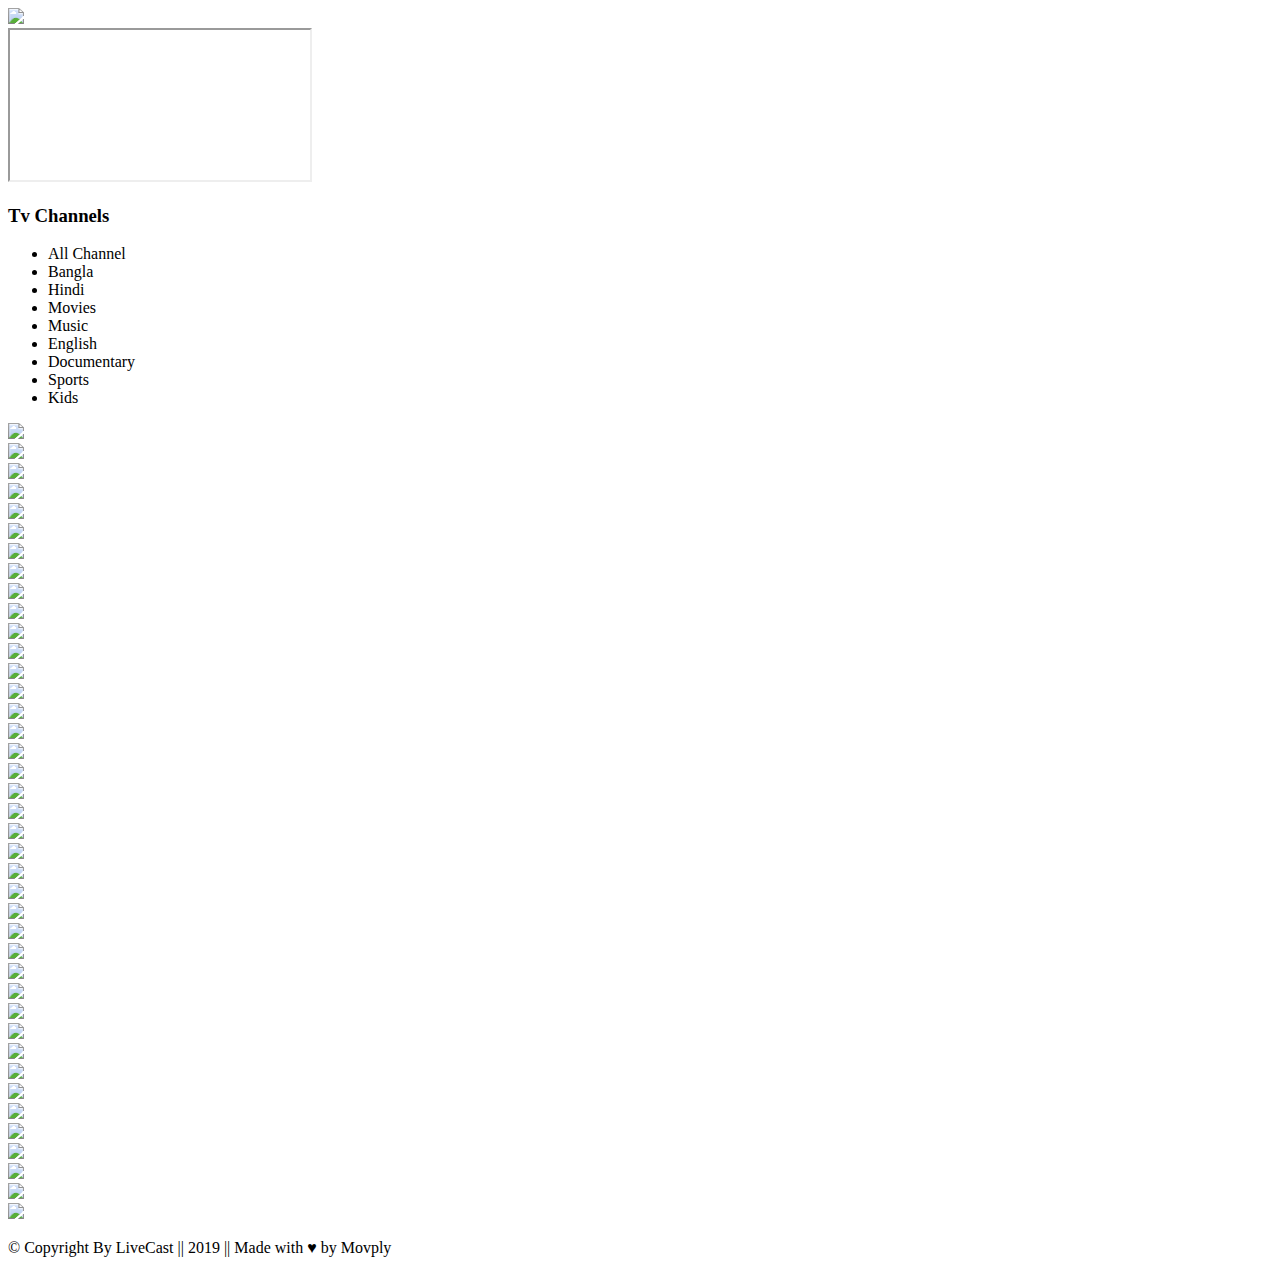
==== index.html @ 9a06727b "Add files via upload" ====
<!DOCTYPE html>
<html lang="en">


<!-- Mirrored from plygig.com/tv/ by HTTrack Website Copier/3.x [XR&CO'2014], Sun, 13 Jan 2019 14:24:55 GMT -->
<head>
  <meta charset="utf-8">
  <meta http-equiv="X-UA-Compatible" content="IE=edge">
  <meta name="viewport" content="width=device-width, initial-scale=1">

  <title>LiveCast Demo 2</title>

  <link href="https://fonts.googleapis.com/css?family=Lato:100,300,400,700,900&amp;subset=latin-ext" rel="stylesheet">

  <link rel="stylesheet" href="http://plygig.com/tv/assets/css/bootstrap.min.css">
  <!--FontAwesome nin css -->
  <link rel="stylesheet" href="http://plygig.com/tv/assets/css/font-awesome.min.css">
  <!--Owl carousel css-->
  <link rel="stylesheet" href="http://plygig.com/tv/assets/css/owl.carousel.css">
  <!-- <link rel="stylesheet" href="flowplayer/skin/skin.css"> -->
  <!--Style css-->
  <link rel="stylesheet" href="http://plygig.com/tv/style.css">

  <!--jquery-1.12.0.min.js-->
  <script src="http://plygig.com/tv/assets/js/vendor/jquery-1.12.0.min.js"></script>
  <!-- <script src="flowplayer/flowplayer.min.js"></script> -->

  <!--[if lt IE 9]>
        <script src="//oss.maxcdn.com/html5shiv/3.7.2/html5shiv.min.js"></script>
        <script src="//oss.maxcdn.com/respond/1.4.2/respond.min.js"></script>
        <![endif]-->
</head>

<body class="demo2">
  <header>
    <div class="container text-center">
      <div class="logo-mid">
        <a href="http://plygig.com/tv/index.html"><img src="http://plygig.com/tv/assets/img/logo.png" class="img-responsive"></a>
      </div>
    </div>
    <div class="text-center footer_social">
      <a href="#"><i class="fa fa-facebook"></i></a>
      <a href="#"><i class="fa fa-twitter"></i></a>
      <a href="#"><i class="fa fa-vimeo"></i></a>
      <a href="#"><i class="fa fa-linkedin"></i></a>
    </div>
  </header>
  <iframe name="tv" class="ifream" src="http://plygig.com/tv/channels/gazi-tv.html" allowfullscreen></iframe>

  <!-- <div class="player">
    <div class="flowplayer">
      <video>
         <source type="video/webm" src="https://edge.flowplayer.org/bauhaus.webm">
         <source type="video/mp4" src="https://edge.flowplayer.org/bauhaus.mp4">
      </video>
   </div>
  </div> -->
  <!--Header End-->
  <div class="owl-filter">
    <div class="container-fluid custom_fluid">
      <div class="row">
        <div class="col-md-12">
          <h3>
            Tv Channels
          </h3>
          <div class="filter-menu">
            <ul>
              <li class="filter-btn btn-active" data-filter="*">All Channel</li>
              <li class="filter-btn" data-filter=".bangla">Bangla</li>
              <li class="filter-btn" data-filter=".hindi">Hindi</li>
              <li class="filter-btn" data-filter=".movies">Movies</li>
              <li class="filter-btn" data-filter=".music">Music</li>
               <li class="filter-btn" data-filter=".english">English</li> 
              <li class="filter-btn" data-filter=".documentary">Documentary</li>
              <li class="filter-btn" data-filter=".sports">Sports</li>
              <!-- <li class="filter-btn" data-filter=".lsports">Live Sports</li> -->
              <li class="filter-btn" data-filter=".kids">Kids</li>
            </ul>
          </div>
          <div class="filter-item">
           
            <!-- ====== Bangla Channels ====  -->
            <div class="item bangla">
              <div class="item_content">
                <a herf="#" onclick="tv.location.href='http://plygig.com/tv/channels/gazi-tv.html'"><img src="http://plygig.com/tv/assets/images/gtv.png" class="img-responsive"></a>
              </div>
            </div>
            <div class="item bangla">
              <div class="item_content">
                <a herf="#" onclick="tv.location.href='http://plygig.com/tv/channels/somoynews.html'"><img src="http://plygig.com/tv/assets/images/somoytv.png" class="img-responsive"></a>
              </div>
            </div>
             <div class="item bangla">
              <div class="item_content">
                <a herf="#" onclick="tv.location.href='http://plygig.com/tv/channels/starjalsha.html'"><img src="http://plygig.com/tv/assets/images/Star-Jalsha.jpg" class="img-responsive"></a>
              </div>
            </div>
               <div class="item bangla">
              <div class="item_content">
                <a herf="#" onclick="tv.location.href='http://plygig.com/tv/channels/asiantv.html'"><img src="http://plygig.com/tv/assets/images/asiantv_WEB.jpg" class="img-responsive"></a>
              </div>
            </div>
              
              <div class="item bangla">
              <div class="item_content">
                <a herf="#" onclick="tv.location.href='http://plygig.com/tv/channels/atnbangla.html'"><img src="http://plygig.com/tv/assets/images/atnbangla_WEB.jpg" class="img-responsive"></a>
              </div>
            </div>
            <div class="item bangla">
              <div class="item_content">
                <a herf="#" onclick="tv.location.href='http://plygig.com/tv/channels/banglavision.html'"><img src="http://plygig.com/tv/assets/images/banglavision_WEB.jpg" class="img-responsive"></a>
              </div>
            </div>
            <div class="item bangla">
              <div class="item_content">
                <a herf="#" onclick="tv.location.href='http://plygig.com/tv/channels/channel9.html'"><img src="http://plygig.com/tv/assets/images/channel9.png" class="img-responsive"></a>
              </div>
            </div>
            
             <div class="item bangla">
              <div class="item_content">
                <a herf="#" onclick="tv.location.href='http://plygig.com/tv/channels/channeli.html'"><img src="http://plygig.com/tv/assets/images/channeli_WEB.jpg" class="img-responsive"></a>
              </div>
            </div>
            
             <div class="item bangla">
              <div class="item_content">
                <a herf="#" onclick="tv.location.href='http://plygig.com/tv/channels/deepto.html'"><img src="http://plygig.com/tv/assets/images/deepto_WEB.jpg" class="img-responsive"></a>
              </div>
            </div>
            <div class="item bangla">
              <div class="item_content">
                <a herf="#" onclick="tv.location.href='http://plygig.com/tv/channels/ekattor.html'"><img src="http://plygig.com/tv/assets/images/ekattor_WEB.jpg" class="img-responsive"></a>
              </div>
            </div>
            <div class="item bangla">
              <div class="item_content">
                <a herf="#" onclick="tv.location.href='http://plygig.com/tv/channels/independent_tv.html'"><img src="http://plygig.com/tv/assets/images/independent.png" class="img-responsive"></a>
              </div>
            </div>
            
            <div class="item bangla">
              <div class="item_content">
                <a herf="#" onclick="tv.location.href='http://plygig.com/tv/channels/jamunatv.html'"><img src="http://plygig.com/tv/assets/images/jamunatv_WEB.jpg" class="img-responsive"></a>
              </div>
            </div>
            <div class="item bangla">
              <div class="item_content">
                <a herf="#" onclick="tv.location.href='http://plygig.com/tv/channels/maasrangatv.html'"><img src="http://plygig.com/tv/assets/images/maasranga.jpg" class="img-responsive"></a>
              </div>
            </div>
             <div class="item bangla">
              <div class="item_content">
                <a herf="#" onclick="tv.location.href='http://plygig.com/tv/channels/ntvbd.html'"><img src="http://plygig.com/tv/assets/images/ntvbd_WEB.jpg" class="img-responsive"></a>
              </div>
            </div>
            
            <!-- ======== English Channels ========= -->
            <div class="item english movies">
              <div class="item_content">
                <a herf="#" onclick="tv.location.href='http://plygig.com/tv/channels/andprive.html'"><img src="http://plygig.com/tv/assets/images/&amp;Prive.png" class="img-responsive"></a>
              </div>
            </div>
            <div class="item english movies">
              <div class="item_content">
                <a herf="#" onclick="tv.location.href='http://plygig.com/tv/channels/andflix.html'"><img src="http://plygig.com/tv/assets/images/&amp;flix.png" class="img-responsive"></a>
              </div>
            </div>
            <div class="item english movies">
              <div class="item_content">
                <a herf="#" onclick="tv.location.href='http://plygig.com/tv/channels/hbohd.html'"><img src="http://plygig.com/tv/assets/images/hbo.png" class="img-responsive"></a>
              </div>
            </div>
           <div class="item english movies">
              <div class="item_content">
                <a herf="#" onclick="tv.location.href='http://plygig.com/tv/channels/sonypix.html'"><img src="http://plygig.com/tv/assets/images/SPix_Web.jpg" class="img-responsive"></a>
              </div>
            </div>
           
             <div class="item english movies">
              <div class="item_content">
                <a herf="#" onclick="tv.location.href='http://plygig.com/tv/channels/zeecafe.html'"><img src="http://plygig.com/tv/assets/images/zeecafehd.png" class="img-responsive"></a>
              </div>
            </div>
           


            <!-- ======= Hindi Channels ======== -->
            <div class="item hindi">
              <div class="item_content">
                <a herf="#" onclick="tv.location.href='http://plygig.com/tv/channels/and_pictures_hd.html'"><img src="http://plygig.com/tv/assets/images/andPIC.png"
                    class="img-responsive"></a>
              </div>
            </div>
            <div class="item hindi">
              <div class="item_content">
                <a herf="#" onclick="tv.location.href='http://plygig.com/tv/channels/sarplushd.html'"><img src="http://plygig.com/tv/assets/images/starplus.png"
                    class="img-responsive"></a>
              </div>
            </div>
            <div class="item hindi">
              <div class="item_content">
                <a herf="#" onclick="tv.location.href='http://plygig.com/tv/channels/stargold.html'"><img src="http://plygig.com/tv/assets/images/stargold.png"
                    class="img-responsive"></a>
              </div>
            </div>


            <!-- ========= Movies Channels ======== -->
            <div class="item movies bangla">
              <div class="item_content">
                <a herf="#" onclick="tv.location.href='http://plygig.com/tv/channels/jalsha_movies.html'"><img src="http://plygig.com/tv/assets/images/jalsha_movies_WEB.jpg"
                    class="img-responsive"></a>
              </div>
            </div>
            


            <!-- ======== Music Channels ========= -->
            <div class="item music">
              <div class="item_content">
                <a herf="#" onclick="tv.location.href='http://plygig.com/tv/channels/9xm.html'"><img src="http://plygig.com/tv/assets/images/9XM.jpg" class="img-responsive"></a>
              </div>
            </div>

           <div class="item music">
              <div class="item_content">
                <a herf="#" onclick="tv.location.href='http://plygig.com/tv/channels/gaabangla.html'"><img src="http://plygig.com/tv/assets/images/gb.png" class="img-responsive"></a>
              </div>
            </div>

           
            <!-- ========= Documentary Channels ========= -->
            <div class="item documentary">
              <div class="item_content">
                <a herf="#" onclick="tv.location.href='http://plygig.com/tv/channels/discovery.html'"><img src="http://plygig.com/tv/assets/images/Discovery-Channel.jpg"
                    class="img-responsive"></a>
              </div>
            </div>
            <div class="item documentary">
              <div class="item_content">
                <a herf="#" onclick="tv.location.href='http://plygig.com/tv/channels/discoverysci.html'"><img src="http://plygig.com/tv/assets/images/sciencechannel-web.jpg"
                    class="img-responsive"></a>
              </div>
            </div>
            <div class="item documentary">
              <div class="item_content">
                <a herf="#" onclick="tv.location.href='http://plygig.com/tv/channels/natgeo.html'"><img src="http://plygig.com/tv/assets/images/national-geographic.jpg"
                    class="img-responsive"></a>
              </div>
            </div>


            <!-- ========== Sports Channels =========== -->
            <div class="item sports">
              <div class="item_content">
                <a herf="#" onclick="tv.location.href='http://plygig.com/tv/channels/espn_hd.html'"><img src="http://plygig.com/tv/assets/images/sonyespn.png"
                    class="img-responsive"></a>
              </div>
            </div>
            <div class="item sports">
              <div class="item_content">
                <a herf="#" onclick="tv.location.href='http://plygig.com/tv/channels/skycricket.html'"><img src="http://plygig.com/tv/assets/images/sky-sports-cricket2.jpg"
                    class="img-responsive"></a>
              </div>
            </div>
            <div class="item sports">
              <div class="item_content">
                <a herf="#" onclick="tv.location.href='http://plygig.com/tv/channels/starselect1.html'"><img src="http://plygig.com/tv/assets/images/select_1_WEB.jpg"
                    class="img-responsive"></a>
              </div>
            </div>
            <div class="item sports">
              <div class="item_content">
                <a herf="#" onclick="tv.location.href='http://plygig.com/tv/channels/ten3hd.html'"><img src="http://plygig.com/tv/assets/images/sony-ten-3.jpg"
                    class="img-responsive"></a>
              </div>
            </div>
            <div class="item sports">
              <div class="item_content">
                <a herf="#" onclick="tv.location.href='http://plygig.com/tv/channels/tensports.html'"><img src="http://plygig.com/tv/assets/images/TEN.png"
                    class="img-responsive"></a>
              </div>
            </div>
             <div class="item sports">
              <div class="item_content">
                <a herf="#" onclick="tv.location.href='http://plygig.com/tv/channels/sony-ten-1-hd.html'"><img src="http://plygig.com/tv/assets/images/sony-ten-1.jpg"
                    class="img-responsive"></a>
              </div>
            </div>
             <div class="item sports">
              <div class="item_content">
                <a herf="#" onclick="tv.location.href='http://plygig.com/tv/channels/sony-ten-2-hd.html'"><img src="http://plygig.com/tv/assets/images/sony-ten-2.jpg"
                    class="img-responsive"></a>
              </div>
            </div>
              <div class="item sports">
              <div class="item_content">
                <a herf="#" onclick="tv.location.href='http://plygig.com/tv/channels/star-sports-select-2-hd.html'"><img src="http://plygig.com/tv/assets/images/SS2.png"
                    class="img-responsive"></a>
              </div>
            </div>
            <div class="item sports">
              <div class="item_content">
                <a herf="#" onclick="tv.location.href='http://plygig.com/tv/channels/star-sports-1-hd.html'"><img src="http://plygig.com/tv/assets/images/starsports1.png"
                    class="img-responsive"></a>
              </div>
            </div>
            
             <div class="item sports">
              <div class="item_content">
                <a herf="#" onclick="tv.location.href='http://plygig.com/tv/channels/sony-six-hd.html'"><img src="http://plygig.com/tv/assets/images/sonysixhd.png"
                    class="img-responsive"></a>
              </div>
            </div>
            
            
            
            <!-- ======== Kids Channels ========== -->
            <div class="item kids">
              <div class="item_content">
                <a herf="#" onclick="tv.location.href='http://plygig.com/tv/channels/cartoonnetwork.html'"><img src="http://plygig.com/tv/assets/images/cartoon_network_WEB.jpg"
                    class="img-responsive"></a>
              </div>
            </div>
          <div class="item kids">
              <div class="item_content">
                <a herf="#" onclick="tv.location.href='http://plygig.com/tv/channels/disney.html'"><img src="http://plygig.com/tv/assets/images/disney-logo.jpg"
                    class="img-responsive"></a>
              </div>
            </div>
         
         
         
<!--         End-->

          </div>
        </div>
      </div>
    </div>
  </div>


  <footer class="footer">
    <div class="container-fluid">
      <div class="row">
        <div class="col-md-12 text-center">
          <p>
            &copy; Copyright By LiveCast || 2019 || Made with ♥ by Movply
          </p>
        </div>
      </div>
    </div>
  </footer>

  <!--Bootstrap min js-->
  <script src="http://plygig.com/tv/assets/js/bootstrap.min.js"></script>
  <!--Owl filter js-->
  <script src="http://plygig.com/tv/assets/js/jquery.owl-filter.js"></script>
  <!--Owl carousel min js-->
  <script src="http://plygig.com/tv/assets/js/owl.carousel.min.js"></script>
  <!--Main js-->
  <script src="http://plygig.com/tv/assets/js/main.js"></script>

</body>


<!-- Mirrored from plygig.com/tv/ by HTTrack Website Copier/3.x [XR&CO'2014], Sun, 13 Jan 2019 14:24:55 GMT -->
</html>
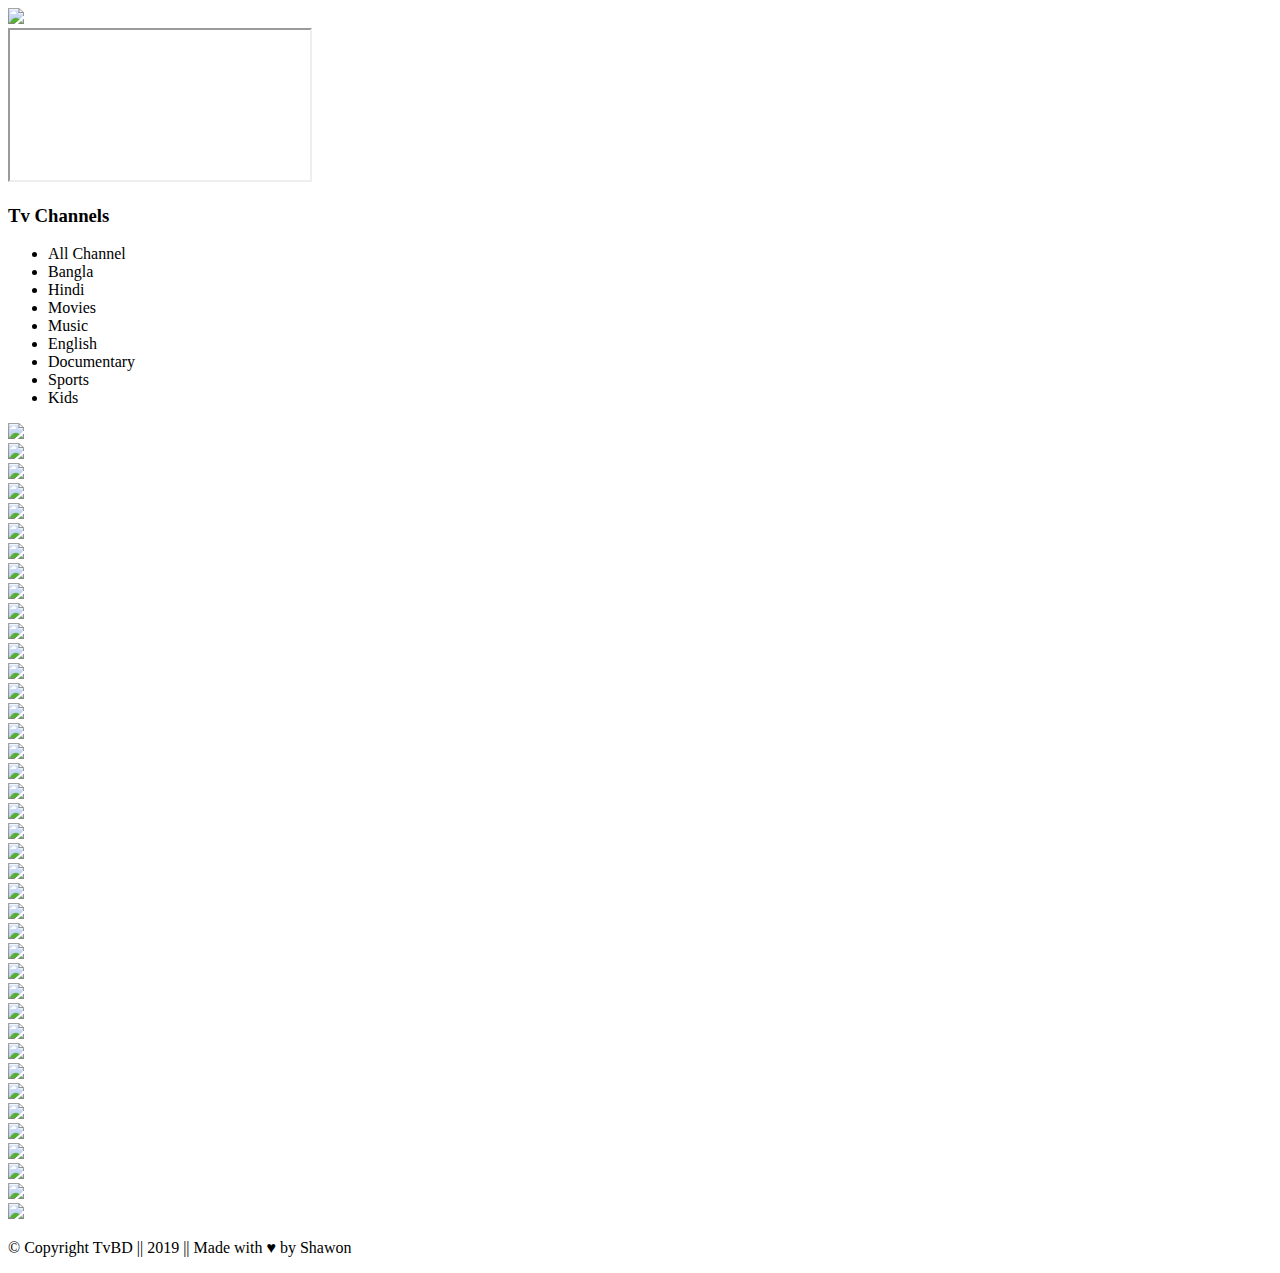
==== commit 178dc653: "Update index.html" ====
--- a/index.html
+++ b/index.html
@@ -12,17 +12,17 @@
 
   <link href="https://fonts.googleapis.com/css?family=Lato:100,300,400,700,900&amp;subset=latin-ext" rel="stylesheet">
 
-  <link rel="stylesheet" href="http://plygig.com/tv/assets/css/bootstrap.min.css">
+  <link rel="stylesheet" href="ply/bootstrap.min.css">
   <!--FontAwesome nin css -->
-  <link rel="stylesheet" href="http://plygig.com/tv/assets/css/font-awesome.min.css">
+  <link rel="stylesheet" href="ply/font-awesome.min.css">
   <!--Owl carousel css-->
-  <link rel="stylesheet" href="http://plygig.com/tv/assets/css/owl.carousel.css">
+  <link rel="stylesheet" href="ply/owl.carousel.css">
   <!-- <link rel="stylesheet" href="flowplayer/skin/skin.css"> -->
   <!--Style css-->
-  <link rel="stylesheet" href="http://plygig.com/tv/style.css">
+  <link rel="stylesheet" href="ply/style.css">
 
   <!--jquery-1.12.0.min.js-->
-  <script src="http://plygig.com/tv/assets/js/vendor/jquery-1.12.0.min.js"></script>
+  <script src="ply/jquery-1.12.0.min.js"></script>
   <!-- <script src="flowplayer/flowplayer.min.js"></script> -->
 
   <!--[if lt IE 9]>
@@ -346,7 +346,7 @@
       <div class="row">
         <div class="col-md-12 text-center">
           <p>
-            &copy; Copyright By LiveCast || 2019 || Made with ♥ by Movply
+            &copy; Copyright TvBD || 2019 || Made with ♥ by Shawon
           </p>
         </div>
       </div>
@@ -354,16 +354,16 @@
   </footer>
 
   <!--Bootstrap min js-->
-  <script src="http://plygig.com/tv/assets/js/bootstrap.min.js"></script>
+  <script src="ply/bootstrap.min.js"></script>
   <!--Owl filter js-->
-  <script src="http://plygig.com/tv/assets/js/jquery.owl-filter.js"></script>
+  <script src="ply/jquery.owl-filter.js"></script>
   <!--Owl carousel min js-->
-  <script src="http://plygig.com/tv/assets/js/owl.carousel.min.js"></script>
+  <script src="ply/owl.carousel.min.js"></script>
   <!--Main js-->
-  <script src="http://plygig.com/tv/assets/js/main.js"></script>
+  <script src="ply/main.js"></script>
 
 </body>
 
 
-<!-- Mirrored from plygig.com/tv/ by HTTrack Website Copier/3.x [XR&CO'2014], Sun, 13 Jan 2019 14:24:55 GMT -->
-</html>+
+</html>
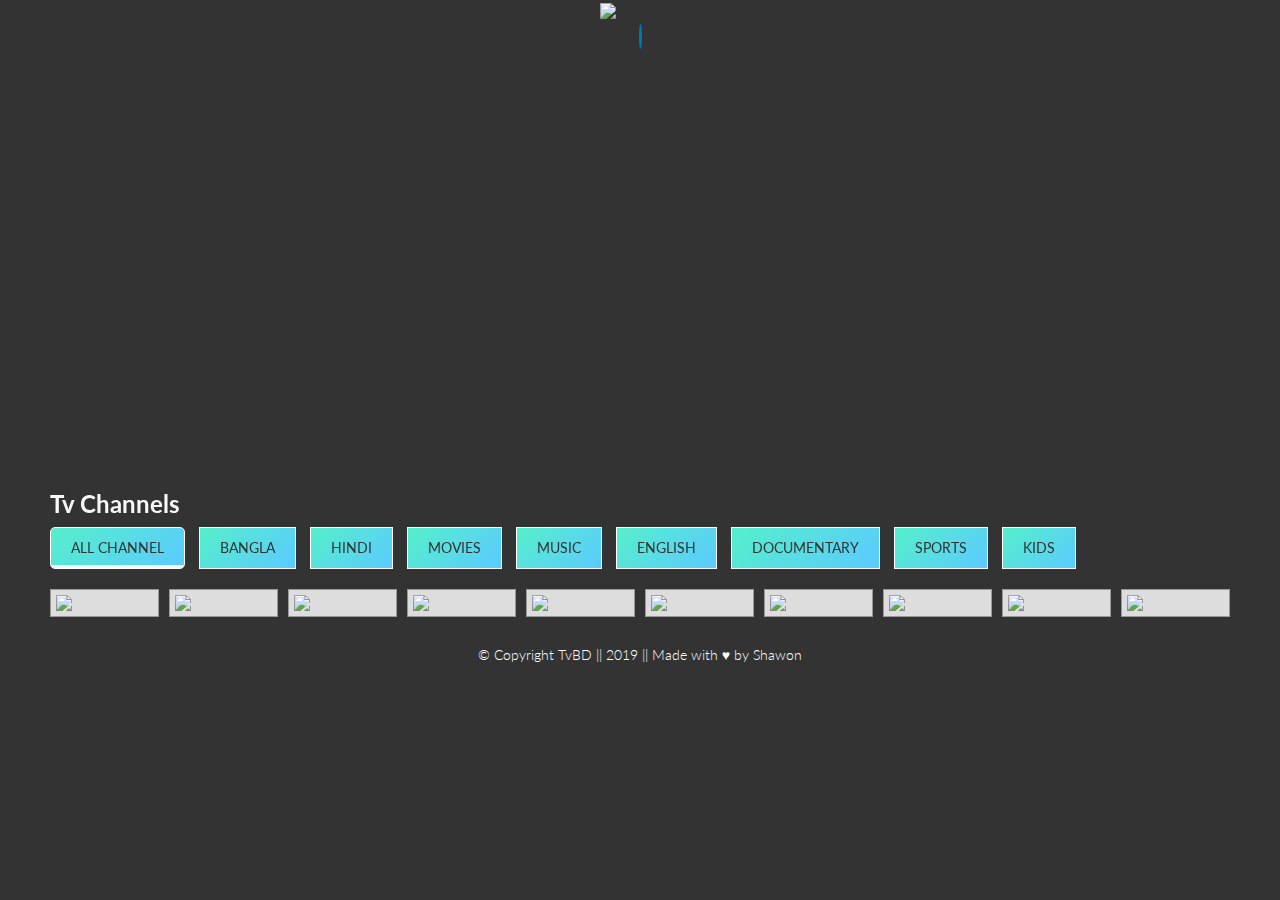
==== commit 0c2cec7c: "Update index.html" ====
--- a/index.html
+++ b/index.html
@@ -12,17 +12,17 @@
 
   <link href="https://fonts.googleapis.com/css?family=Lato:100,300,400,700,900&amp;subset=latin-ext" rel="stylesheet">
 
-  <link rel="stylesheet" href="ply/bootstrap.min.css">
+  <link rel="stylesheet" href="bootstrap.min.css">
   <!--FontAwesome nin css -->
-  <link rel="stylesheet" href="ply/font-awesome.min.css">
+  <link rel="stylesheet" href="font-awesome.min.css">
   <!--Owl carousel css-->
-  <link rel="stylesheet" href="ply/owl.carousel.css">
+  <link rel="stylesheet" href="owl.carousel.css">
   <!-- <link rel="stylesheet" href="flowplayer/skin/skin.css"> -->
   <!--Style css-->
-  <link rel="stylesheet" href="ply/style.css">
+  <link rel="stylesheet" href="style.css">
 
   <!--jquery-1.12.0.min.js-->
-  <script src="ply/jquery-1.12.0.min.js"></script>
+  <script src="jquery-1.12.0.min.js"></script>
   <!-- <script src="flowplayer/flowplayer.min.js"></script> -->
 
   <!--[if lt IE 9]>
@@ -354,13 +354,13 @@
   </footer>
 
   <!--Bootstrap min js-->
-  <script src="ply/bootstrap.min.js"></script>
+  <script src="bootstrap.min.js"></script>
   <!--Owl filter js-->
-  <script src="ply/jquery.owl-filter.js"></script>
+  <script src="jquery.owl-filter.js"></script>
   <!--Owl carousel min js-->
-  <script src="ply/owl.carousel.min.js"></script>
+  <script src="owl.carousel.min.js"></script>
   <!--Main js-->
-  <script src="ply/main.js"></script>
+  <script src="main.js"></script>
 
 </body>
 
--- a/style.css
+++ b/style.css
@@ -0,0 +1,402 @@
+/*-----------------------------------------------------------------------------------
+
+    Template Name: 
+    Template URI: 
+    Description: T
+    Author: 
+    Author 
+    Version: 1.0
+
+-----------------------------------------------------------------------------------
+
+
+
+/* Base CSS */
+* {
+    margin: 0;
+    padding: 0;
+}
+    .alignleft {
+        float: left;
+        margin-right: 15px;
+    }
+    .alignright {
+        float: right;
+        margin-left: 15px;
+    }
+    .aligncenter {
+        display: block;
+        margin: 0 auto 15px;
+    }
+    a:focus { outline: 0 solid }
+    img {
+        max-width: 100%;
+        height: auto;
+    }
+
+    h1,h2,h3,h4,h5,h6{
+        margin: 0 0 5px;
+        font-weight: 700;
+    }
+    a:hover, a:focus{
+        text-decoration: none;
+        outline: none;
+        border: none;
+    }
+    body {  background: #f4f4f4;  color: #f7f7f7;  font-family: 'Lato', sans-serif;  font-weight: 300;}
+
+    
+
+
+.filter-menu ul {
+  margin: 0;
+  padding: 0;
+  list-style: none;
+}
+.filter-menu ul li {
+  display: inline-block;
+  border: 2px solid #333;
+  padding: 10px 20px;
+  text-transform: capitalize;
+  cursor: pointer;
+}
+.item {
+  background-color: #ddd;
+}
+.filter-menu {
+    margin-bottom: 15px;
+    margin-left: -5px;
+	 background: linear-gradient(135deg, rgba(85,239,203,1) 0%,rgba(30,87,153,1) 0%,rgba(85,239,203,1) 0%,rgba(91,202,255,1) 100%);
+	 padding: 10px 2px 2px 10px;
+}
+.demo2 .filter-menu {
+	 background: transparent;
+	 padding: 0;
+}
+.filter-item .item{
+    transition: .8s;
+    -webkit-transition: .8s;
+    transform: translateX(0);
+    -webkit-transform: translateX(0);
+    opacity: 1;
+}
+.filter-item .item.__loading{
+    opacity: 0;
+    transform: translateX(40px);
+    -webkit-transform: translateX(40px);
+}
+
+.item_content {
+    border: 1px solid #999;
+}
+.filter-menu ul li {
+    display: inline-block;
+    border: 1px solid #999;
+    padding: 10px 20px;
+    text-transform: capitalize;
+    cursor: pointer;
+}
+
+.demo2 .filter-menu ul li {
+  background:linear-gradient(135deg, rgba(85,239,203,1) 0%,rgba(30,87,153,1) 0%,rgba(85,239,203,1) 0%,rgba(91,202,255,1) 100%);
+      color: #333;
+    font-weight: 400;
+}
+i.fa.fa-chevron-left,i.fa.fa-chevron-right {
+    color: #3892a7;
+}
+
+
+img.img-responsive.logo {
+    width: 50%;
+    margin-top: -20px;
+}
+.navbar {
+    border-radius: 0;
+    padding: 3px 5px;
+    margin-bottom: 5px;
+}
+.owl-next,.owl-prev {
+    position: absolute;
+    transform: translate(-50%,-50%);
+    top: 50%;
+}
+.owl-next {
+    right: -55px;
+    font-size: 45px;
+}
+.owl-prev {
+    left: -25px;
+    font-size: 45px;
+}
+.container-fluid.custom_fluid {
+    padding-left: 50px;
+    padding-right: 50px;
+}
+.player{
+    position: relative;
+}
+
+.flowplayer {
+    display: block;
+    margin: 0 auto !important;
+    width: 60%;
+}
+
+.player {
+    position: relative;
+    margin-bottom: 10px;
+    margin-top: 20px;
+}
+
+footer.footer {
+    background: #333;
+}
+
+footer.footer p{
+    color: #fff;
+}
+
+footer.footer {
+    background: #333;
+    padding-top: 15px;
+    padding-bottom: 5px;
+}
+
+.owl-filter {
+    margin-bottom: 3%;
+}
+
+footer.footer a {
+    color: #ffffff;
+    text-decoration: none;
+    padding: 5px 8px;
+}
+.footer_social li {
+    
+}
+.nav.navbar-nav li a i {
+    color: #46b2b4;
+}
+.flowplayer.fp-ui-shown .fp-ui, .flowplayer.is-paused .fp-ui, .flowplayer.is-mouseover .fp-ui, .flowplayer.is-loading .fp-ui {
+    background-image: -webkit-gradient(linear, left bottom, left top, from(rgba(51, 122, 183, 0.5803921568627451)), color-stop(15%, transparent));
+    background-image: -webkit-linear-gradient(bottom, rgba(51, 122, 183, 0.5803921568627451), transparent 15%);
+    background-image: linear-gradient(to top, rgba(51, 122, 183, 0.5803921568627451), transparent 15%);
+}
+.flowplayer .fp-header {
+    top: 0;
+    background-image: -webkit-gradient(linear, left top, left bottom, from(rgba(51, 122, 183, 0.5803921568627451)), to(transparent));
+    background-image: -webkit-linear-gradient(top, rgba(51, 122, 183, 0.5803921568627451), transparent);
+    background-image: linear-gradient(to bottom, rgba(51, 122, 183, 0.5803921568627451), transparent);
+    text-align: left;
+    height: 3.6em;
+    -webkit-transition: opacity 0.3s;
+    transition: opacity 0.3s;
+    padding-left: .9em;
+}
+.footer_social a i {
+    width: 30px;
+    height: 30px;
+    vertical-align: middle;
+    padding-top: 8px;
+    border-radius: 50%;
+    padding-right: 8px;
+    color: #fff;
+}
+i.fa.fa-facebook {
+    padding-right: 10px;
+}
+.filter-menu ul li.filter-btn {
+    display: inline-block;
+    border: 1px solid #fff;
+    padding: 10px 20px;
+    margin: 5px;
+    cursor: pointer;
+  text-align: center;
+  text-transform: uppercase;
+  position: relative;
+  overflow: hidden;
+  transition: .3s;
+}
+.flowplayer {
+    -webkit-box-sizing: border-box;
+    -moz-box-sizing: border-box;
+    box-sizing: border-box;
+    height: 450px;
+}
+
+li.filter-btn.btn-active {
+    border: 1px solid #fff;
+    border-radius: 5px;
+}
+
+/*Demo 2*/
+
+.demo2 {
+    background: #333;
+    color: #f7f7f7;
+    font-family: 'Lato', sans-serif;
+    font-weight: 300;
+}
+.demo2 header {
+    padding: 3px 0px;
+    padding-bottom: 0;
+}
+.logo-mid img {
+    margin: 0 auto;
+    width: 80px;
+    margin-bottom: 10px;
+}
+.demo2 .player {
+    position: relative;
+    margin-bottom: 10px;
+    margin-top: 20px;
+}
+.demo2 .filter-menu {
+    margin-bottom: 10px;
+    margin-left: -5px;
+}
+.demo2 .footer_social a i {
+    padding-right: 0px; 
+}
+
+.demo2 .owl-filter {
+    margin-bottom: 1%;
+}
+i.fa.fa-facebook {
+    background: #3B5998;
+}
+i.fa.fa-twitter {
+    background: #1da1f2;
+}
+
+i.fa.fa-vimeo {
+    background: #90d5ec;
+}
+i.fa.fa-linkedin {
+    background: #0077b5;
+    padding-left: 3px;
+}
+
+.col-md-6.text-right.footer_social {
+    margin-top: -5px;
+}
+
+.filter-btn{
+  border: 2px solid #f7f7f7;
+  text-align: center;
+  text-transform: uppercase;
+  position: relative;
+  overflow: hidden;
+  transition: .3s;  
+}
+
+
+.filter-btn:after{
+  position: absolute;
+  transition: .3s;
+  content: '';
+  width: 0;
+  left: 50%;
+  bottom: 0;
+  height: 3px;
+  background: #f7f7f7;
+  right: 0;
+  left: auto;
+}
+
+.filter-btn.btn-active:after {
+    width: 100%;
+    left: 0;
+}
+
+.filter-btn:hover:after {
+  width: 100%;
+  left: 0;
+}
+.owl-carousel .owl-item   .item_content{
+    padding: 5px;
+	transition: all 0.3s;
+	 overflow:hidden;
+}
+
+.item_content img:hover{
+
+	transition: all 0.3s;
+	cursor:pointer;
+	    -ms-transform: scale(1.07);
+    -webkit-transform: scale(1.07);
+    transform: scale(1.07);
+}
+
+
+@media(max-width:800px){
+	
+	
+.filter-menu{
+	display:none;
+}
+
+.flowplayer {
+    width: 90%;
+}
+
+}
+
+
+        /* Abir Added Code */
+        .ifream {
+            margin: 0 auto;
+            height: 430px;
+            width: 810px;
+            border: 0ch;
+            margin-top: 10px;
+            display:block;
+          }
+      
+          @media only screen and (max-width: 810px) {
+            .ifream {
+                margin: 0 auto;
+              height: 450px;
+              width: 95%;
+              border: 0ch;
+              margin-top: 5px;
+            }
+          }
+      
+          @media only screen and (max-width: 600px) {
+            .ifream {
+            margin: 0 auto;
+              height: 350px;
+              width: 95%;
+              border: 0ch;
+              margin-top: 5px;
+            }
+          }
+      
+          @media only screen and (max-width: 500px) {
+            .ifream {
+              height: 300px;
+              width: 100%;
+              border: 0ch;
+              margin-top: 5px;
+            }
+          }
+      
+          @media only screen and (max-width: 400px) {
+            .ifream {
+              height: 250px;
+              width: 100%;
+              border: 0ch;
+              margin-top: 5px;
+            }
+          }
+      
+          @media only screen and (max-width: 320px) {
+            .ifream {
+              height: 200px;
+              width: 100%;
+              border: 0ch;
+              margin-top: 5px;
+            }
+          }
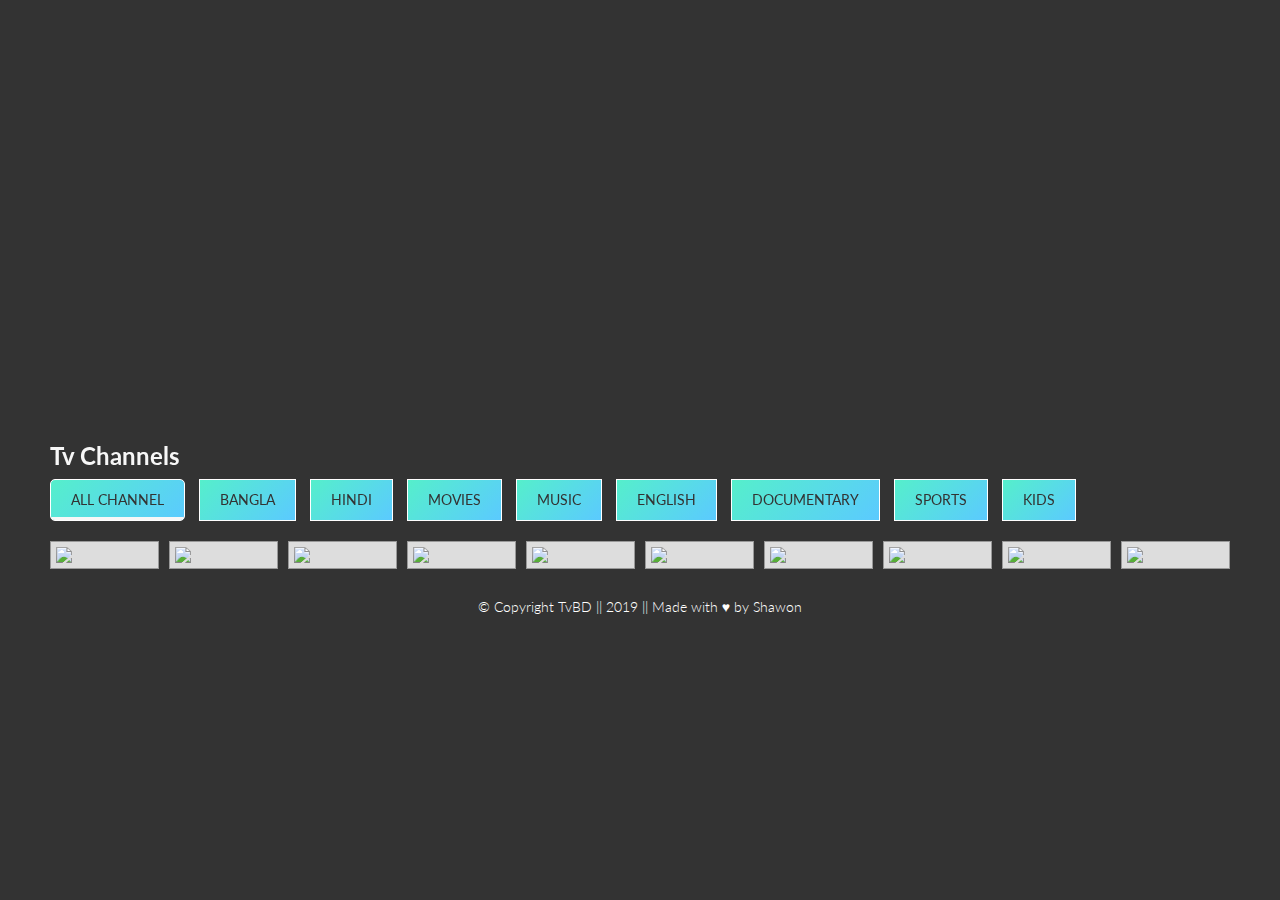
==== commit 77717f27: "Update index.html" ====
--- a/index.html
+++ b/index.html
@@ -1,8 +1,5 @@
 <!DOCTYPE html>
 <html lang="en">
-
-
-<!-- Mirrored from plygig.com/tv/ by HTTrack Website Copier/3.x [XR&CO'2014], Sun, 13 Jan 2019 14:24:55 GMT -->
 <head>
   <meta charset="utf-8">
   <meta http-equiv="X-UA-Compatible" content="IE=edge">
@@ -33,17 +30,7 @@
 
 <body class="demo2">
   <header>
-    <div class="container text-center">
-      <div class="logo-mid">
-        <a href="http://plygig.com/tv/index.html"><img src="http://plygig.com/tv/assets/img/logo.png" class="img-responsive"></a>
-      </div>
-    </div>
-    <div class="text-center footer_social">
-      <a href="#"><i class="fa fa-facebook"></i></a>
-      <a href="#"><i class="fa fa-twitter"></i></a>
-      <a href="#"><i class="fa fa-vimeo"></i></a>
-      <a href="#"><i class="fa fa-linkedin"></i></a>
-    </div>
+    
   </header>
   <iframe name="tv" class="ifream" src="http://plygig.com/tv/channels/gazi-tv.html" allowfullscreen></iframe>
 
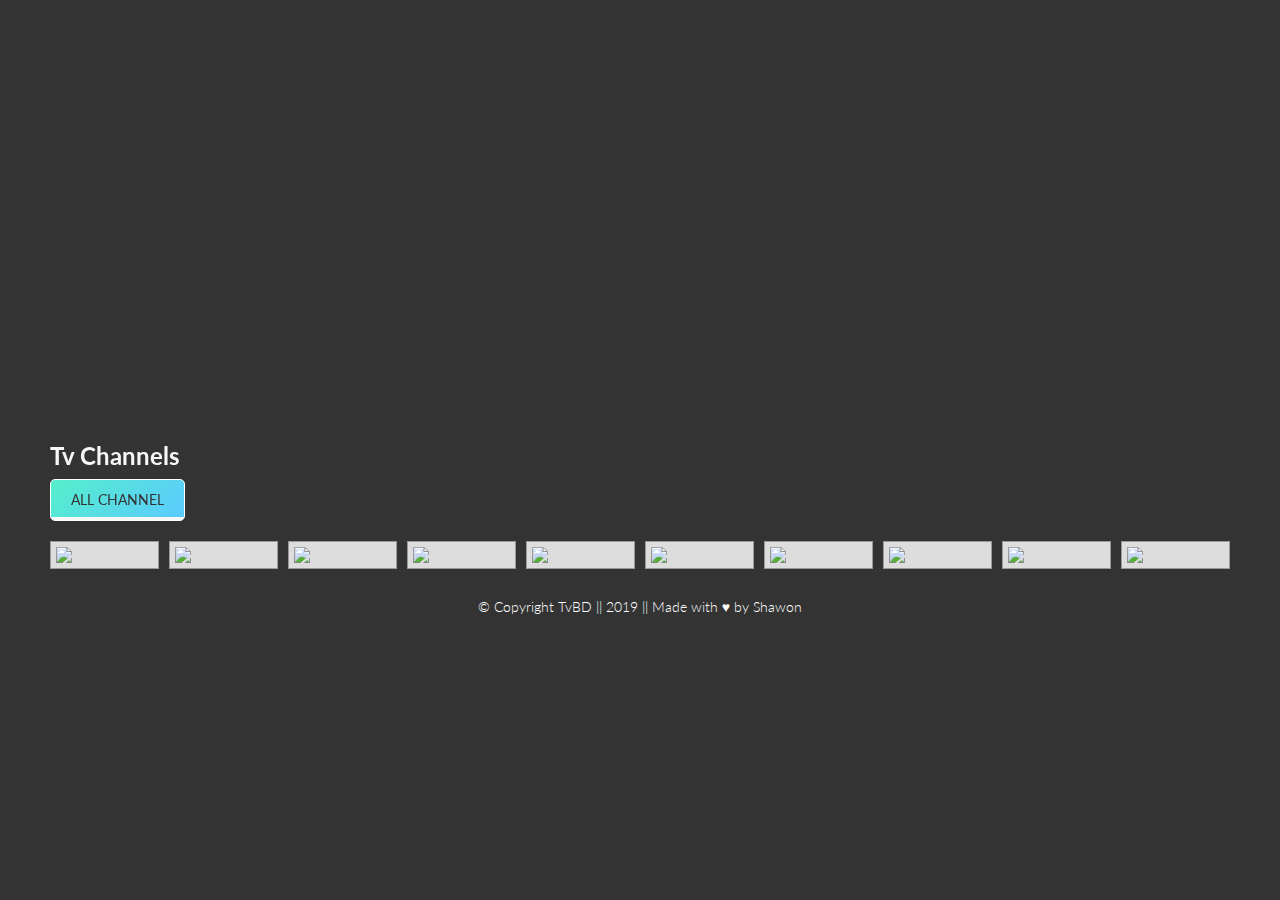
==== commit 84dc7398: "Update index.html" ====
--- a/index.html
+++ b/index.html
@@ -53,15 +53,7 @@
           <div class="filter-menu">
             <ul>
               <li class="filter-btn btn-active" data-filter="*">All Channel</li>
-              <li class="filter-btn" data-filter=".bangla">Bangla</li>
-              <li class="filter-btn" data-filter=".hindi">Hindi</li>
-              <li class="filter-btn" data-filter=".movies">Movies</li>
-              <li class="filter-btn" data-filter=".music">Music</li>
-               <li class="filter-btn" data-filter=".english">English</li> 
-              <li class="filter-btn" data-filter=".documentary">Documentary</li>
-              <li class="filter-btn" data-filter=".sports">Sports</li>
-              <!-- <li class="filter-btn" data-filter=".lsports">Live Sports</li> -->
-              <li class="filter-btn" data-filter=".kids">Kids</li>
+              
             </ul>
           </div>
           <div class="filter-item">
@@ -142,181 +134,7 @@
               </div>
             </div>
             
-            <!-- ======== English Channels ========= -->
-            <div class="item english movies">
-              <div class="item_content">
-                <a herf="#" onclick="tv.location.href='http://plygig.com/tv/channels/andprive.html'"><img src="http://plygig.com/tv/assets/images/&amp;Prive.png" class="img-responsive"></a>
-              </div>
-            </div>
-            <div class="item english movies">
-              <div class="item_content">
-                <a herf="#" onclick="tv.location.href='http://plygig.com/tv/channels/andflix.html'"><img src="http://plygig.com/tv/assets/images/&amp;flix.png" class="img-responsive"></a>
-              </div>
-            </div>
-            <div class="item english movies">
-              <div class="item_content">
-                <a herf="#" onclick="tv.location.href='http://plygig.com/tv/channels/hbohd.html'"><img src="http://plygig.com/tv/assets/images/hbo.png" class="img-responsive"></a>
-              </div>
-            </div>
-           <div class="item english movies">
-              <div class="item_content">
-                <a herf="#" onclick="tv.location.href='http://plygig.com/tv/channels/sonypix.html'"><img src="http://plygig.com/tv/assets/images/SPix_Web.jpg" class="img-responsive"></a>
-              </div>
-            </div>
-           
-             <div class="item english movies">
-              <div class="item_content">
-                <a herf="#" onclick="tv.location.href='http://plygig.com/tv/channels/zeecafe.html'"><img src="http://plygig.com/tv/assets/images/zeecafehd.png" class="img-responsive"></a>
-              </div>
-            </div>
-           
-
-
-            <!-- ======= Hindi Channels ======== -->
-            <div class="item hindi">
-              <div class="item_content">
-                <a herf="#" onclick="tv.location.href='http://plygig.com/tv/channels/and_pictures_hd.html'"><img src="http://plygig.com/tv/assets/images/andPIC.png"
-                    class="img-responsive"></a>
-              </div>
-            </div>
-            <div class="item hindi">
-              <div class="item_content">
-                <a herf="#" onclick="tv.location.href='http://plygig.com/tv/channels/sarplushd.html'"><img src="http://plygig.com/tv/assets/images/starplus.png"
-                    class="img-responsive"></a>
-              </div>
-            </div>
-            <div class="item hindi">
-              <div class="item_content">
-                <a herf="#" onclick="tv.location.href='http://plygig.com/tv/channels/stargold.html'"><img src="http://plygig.com/tv/assets/images/stargold.png"
-                    class="img-responsive"></a>
-              </div>
-            </div>
-
-
-            <!-- ========= Movies Channels ======== -->
-            <div class="item movies bangla">
-              <div class="item_content">
-                <a herf="#" onclick="tv.location.href='http://plygig.com/tv/channels/jalsha_movies.html'"><img src="http://plygig.com/tv/assets/images/jalsha_movies_WEB.jpg"
-                    class="img-responsive"></a>
-              </div>
-            </div>
             
-
-
-            <!-- ======== Music Channels ========= -->
-            <div class="item music">
-              <div class="item_content">
-                <a herf="#" onclick="tv.location.href='http://plygig.com/tv/channels/9xm.html'"><img src="http://plygig.com/tv/assets/images/9XM.jpg" class="img-responsive"></a>
-              </div>
-            </div>
-
-           <div class="item music">
-              <div class="item_content">
-                <a herf="#" onclick="tv.location.href='http://plygig.com/tv/channels/gaabangla.html'"><img src="http://plygig.com/tv/assets/images/gb.png" class="img-responsive"></a>
-              </div>
-            </div>
-
-           
-            <!-- ========= Documentary Channels ========= -->
-            <div class="item documentary">
-              <div class="item_content">
-                <a herf="#" onclick="tv.location.href='http://plygig.com/tv/channels/discovery.html'"><img src="http://plygig.com/tv/assets/images/Discovery-Channel.jpg"
-                    class="img-responsive"></a>
-              </div>
-            </div>
-            <div class="item documentary">
-              <div class="item_content">
-                <a herf="#" onclick="tv.location.href='http://plygig.com/tv/channels/discoverysci.html'"><img src="http://plygig.com/tv/assets/images/sciencechannel-web.jpg"
-                    class="img-responsive"></a>
-              </div>
-            </div>
-            <div class="item documentary">
-              <div class="item_content">
-                <a herf="#" onclick="tv.location.href='http://plygig.com/tv/channels/natgeo.html'"><img src="http://plygig.com/tv/assets/images/national-geographic.jpg"
-                    class="img-responsive"></a>
-              </div>
-            </div>
-
-
-            <!-- ========== Sports Channels =========== -->
-            <div class="item sports">
-              <div class="item_content">
-                <a herf="#" onclick="tv.location.href='http://plygig.com/tv/channels/espn_hd.html'"><img src="http://plygig.com/tv/assets/images/sonyespn.png"
-                    class="img-responsive"></a>
-              </div>
-            </div>
-            <div class="item sports">
-              <div class="item_content">
-                <a herf="#" onclick="tv.location.href='http://plygig.com/tv/channels/skycricket.html'"><img src="http://plygig.com/tv/assets/images/sky-sports-cricket2.jpg"
-                    class="img-responsive"></a>
-              </div>
-            </div>
-            <div class="item sports">
-              <div class="item_content">
-                <a herf="#" onclick="tv.location.href='http://plygig.com/tv/channels/starselect1.html'"><img src="http://plygig.com/tv/assets/images/select_1_WEB.jpg"
-                    class="img-responsive"></a>
-              </div>
-            </div>
-            <div class="item sports">
-              <div class="item_content">
-                <a herf="#" onclick="tv.location.href='http://plygig.com/tv/channels/ten3hd.html'"><img src="http://plygig.com/tv/assets/images/sony-ten-3.jpg"
-                    class="img-responsive"></a>
-              </div>
-            </div>
-            <div class="item sports">
-              <div class="item_content">
-                <a herf="#" onclick="tv.location.href='http://plygig.com/tv/channels/tensports.html'"><img src="http://plygig.com/tv/assets/images/TEN.png"
-                    class="img-responsive"></a>
-              </div>
-            </div>
-             <div class="item sports">
-              <div class="item_content">
-                <a herf="#" onclick="tv.location.href='http://plygig.com/tv/channels/sony-ten-1-hd.html'"><img src="http://plygig.com/tv/assets/images/sony-ten-1.jpg"
-                    class="img-responsive"></a>
-              </div>
-            </div>
-             <div class="item sports">
-              <div class="item_content">
-                <a herf="#" onclick="tv.location.href='http://plygig.com/tv/channels/sony-ten-2-hd.html'"><img src="http://plygig.com/tv/assets/images/sony-ten-2.jpg"
-                    class="img-responsive"></a>
-              </div>
-            </div>
-              <div class="item sports">
-              <div class="item_content">
-                <a herf="#" onclick="tv.location.href='http://plygig.com/tv/channels/star-sports-select-2-hd.html'"><img src="http://plygig.com/tv/assets/images/SS2.png"
-                    class="img-responsive"></a>
-              </div>
-            </div>
-            <div class="item sports">
-              <div class="item_content">
-                <a herf="#" onclick="tv.location.href='http://plygig.com/tv/channels/star-sports-1-hd.html'"><img src="http://plygig.com/tv/assets/images/starsports1.png"
-                    class="img-responsive"></a>
-              </div>
-            </div>
-            
-             <div class="item sports">
-              <div class="item_content">
-                <a herf="#" onclick="tv.location.href='http://plygig.com/tv/channels/sony-six-hd.html'"><img src="http://plygig.com/tv/assets/images/sonysixhd.png"
-                    class="img-responsive"></a>
-              </div>
-            </div>
-            
-            
-            
-            <!-- ======== Kids Channels ========== -->
-            <div class="item kids">
-              <div class="item_content">
-                <a herf="#" onclick="tv.location.href='http://plygig.com/tv/channels/cartoonnetwork.html'"><img src="http://plygig.com/tv/assets/images/cartoon_network_WEB.jpg"
-                    class="img-responsive"></a>
-              </div>
-            </div>
-          <div class="item kids">
-              <div class="item_content">
-                <a herf="#" onclick="tv.location.href='http://plygig.com/tv/channels/disney.html'"><img src="http://plygig.com/tv/assets/images/disney-logo.jpg"
-                    class="img-responsive"></a>
-              </div>
-            </div>
-         
          
          
 <!--         End-->
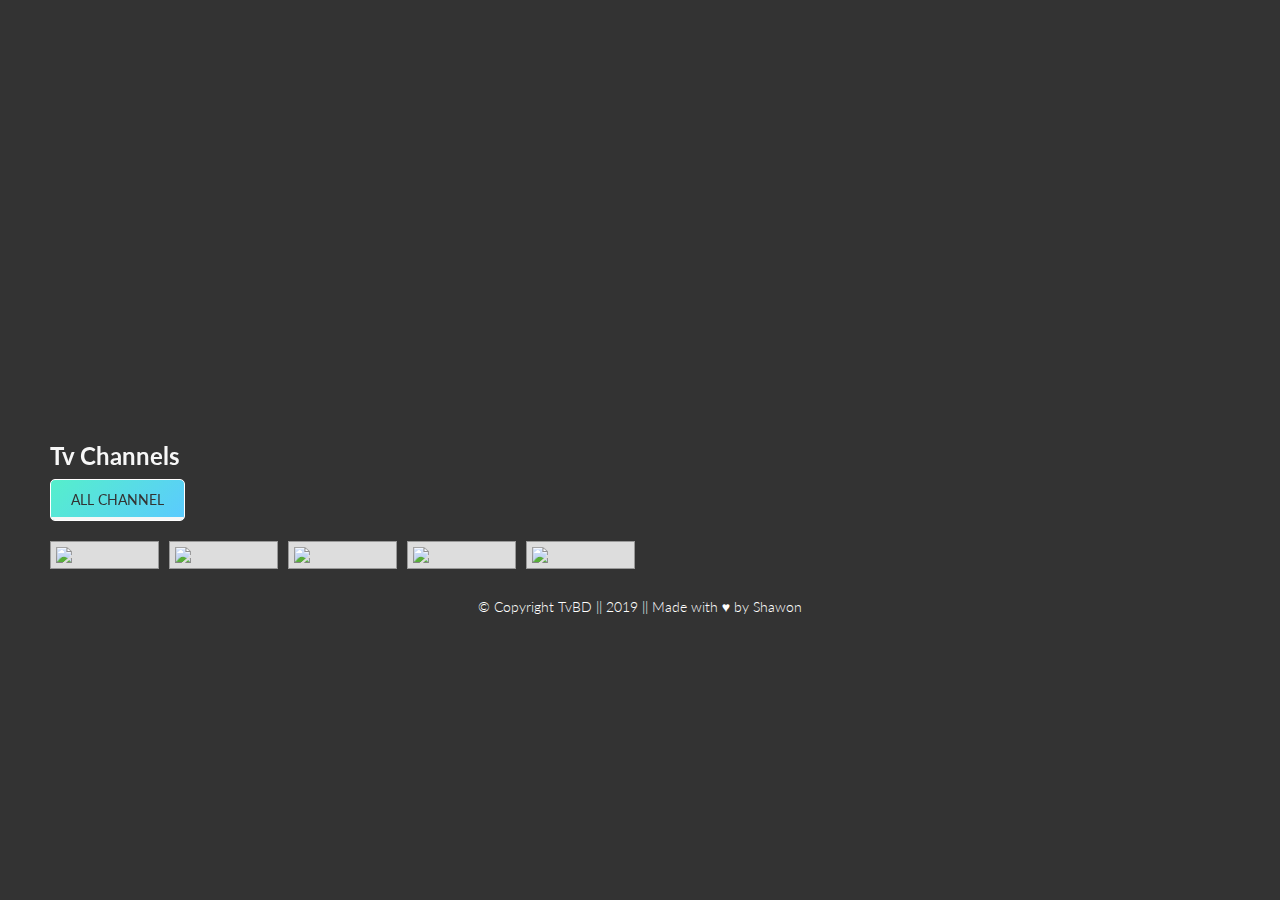
==== commit 7a9f6536: "Update index.html" ====
--- a/index.html
+++ b/index.html
@@ -61,79 +61,33 @@
             <!-- ====== Bangla Channels ====  -->
             <div class="item bangla">
               <div class="item_content">
-                <a herf="#" onclick="tv.location.href='http://plygig.com/tv/channels/gazi-tv.html'"><img src="http://plygig.com/tv/assets/images/gtv.png" class="img-responsive"></a>
+                <a herf="#" onclick="tv.location.href='gazi-tv.html'"><img src="gtv.png" class="img-responsive"></a>
               </div>
             </div>
+          
+               <div class="item bangla">
+              <div class="item_content">
+                <a herf="#" onclick="tv.location.href='gazi-tv2.html'"><img src="gtv.png" class="img-responsive"></a>
+              </div>
+            </div> 
+            
             <div class="item bangla">
               <div class="item_content">
-                <a herf="#" onclick="tv.location.href='http://plygig.com/tv/channels/somoynews.html'"><img src="http://plygig.com/tv/assets/images/somoytv.png" class="img-responsive"></a>
-              </div>
-            </div>
-             <div class="item bangla">
-              <div class="item_content">
-                <a herf="#" onclick="tv.location.href='http://plygig.com/tv/channels/starjalsha.html'"><img src="http://plygig.com/tv/assets/images/Star-Jalsha.jpg" class="img-responsive"></a>
-              </div>
-            </div>
-               <div class="item bangla">
-              <div class="item_content">
-                <a herf="#" onclick="tv.location.href='http://plygig.com/tv/channels/asiantv.html'"><img src="http://plygig.com/tv/assets/images/asiantv_WEB.jpg" class="img-responsive"></a>
-              </div>
-            </div>
-              
-              <div class="item bangla">
-              <div class="item_content">
-                <a herf="#" onclick="tv.location.href='http://plygig.com/tv/channels/atnbangla.html'"><img src="http://plygig.com/tv/assets/images/atnbangla_WEB.jpg" class="img-responsive"></a>
-              </div>
-            </div>
-            <div class="item bangla">
-              <div class="item_content">
-                <a herf="#" onclick="tv.location.href='http://plygig.com/tv/channels/banglavision.html'"><img src="http://plygig.com/tv/assets/images/banglavision_WEB.jpg" class="img-responsive"></a>
-              </div>
-            </div>
-            <div class="item bangla">
-              <div class="item_content">
-                <a herf="#" onclick="tv.location.href='http://plygig.com/tv/channels/channel9.html'"><img src="http://plygig.com/tv/assets/images/channel9.png" class="img-responsive"></a>
-              </div>
-            </div>
-            
-             <div class="item bangla">
-              <div class="item_content">
-                <a herf="#" onclick="tv.location.href='http://plygig.com/tv/channels/channeli.html'"><img src="http://plygig.com/tv/assets/images/channeli_WEB.jpg" class="img-responsive"></a>
-              </div>
-            </div>
-            
-             <div class="item bangla">
-              <div class="item_content">
-                <a herf="#" onclick="tv.location.href='http://plygig.com/tv/channels/deepto.html'"><img src="http://plygig.com/tv/assets/images/deepto_WEB.jpg" class="img-responsive"></a>
-              </div>
-            </div>
-            <div class="item bangla">
-              <div class="item_content">
-                <a herf="#" onclick="tv.location.href='http://plygig.com/tv/channels/ekattor.html'"><img src="http://plygig.com/tv/assets/images/ekattor_WEB.jpg" class="img-responsive"></a>
-              </div>
-            </div>
-            <div class="item bangla">
-              <div class="item_content">
-                <a herf="#" onclick="tv.location.href='http://plygig.com/tv/channels/independent_tv.html'"><img src="http://plygig.com/tv/assets/images/independent.png" class="img-responsive"></a>
+                <a herf="#" onclick="tv.location.href='maasrangatv.html'"><img src="maasranga.jpg" class="img-responsive"></a>
               </div>
             </div>
             
             <div class="item bangla">
               <div class="item_content">
-                <a herf="#" onclick="tv.location.href='http://plygig.com/tv/channels/jamunatv.html'"><img src="http://plygig.com/tv/assets/images/jamunatv_WEB.jpg" class="img-responsive"></a>
-              </div>
-            </div>
-            <div class="item bangla">
-              <div class="item_content">
-                <a herf="#" onclick="tv.location.href='http://plygig.com/tv/channels/maasrangatv.html'"><img src="http://plygig.com/tv/assets/images/maasranga.jpg" class="img-responsive"></a>
-              </div>
-            </div>
-             <div class="item bangla">
-              <div class="item_content">
-                <a herf="#" onclick="tv.location.href='http://plygig.com/tv/channels/ntvbd.html'"><img src="http://plygig.com/tv/assets/images/ntvbd_WEB.jpg" class="img-responsive"></a>
+                <a herf="#" onclick="tv.location.href='maasrangatv2.html'"><img src="maasranga.jpg" class="img-responsive"></a>
               </div>
             </div>
             
+                <div class="item bangla">
+              <div class="item_content">
+                <a herf="#" onclick="tv.location.href='desports.html'"><img src="desport.jpg" class="img-responsive"></a>
+              </div>
+            </div>
             
          
          
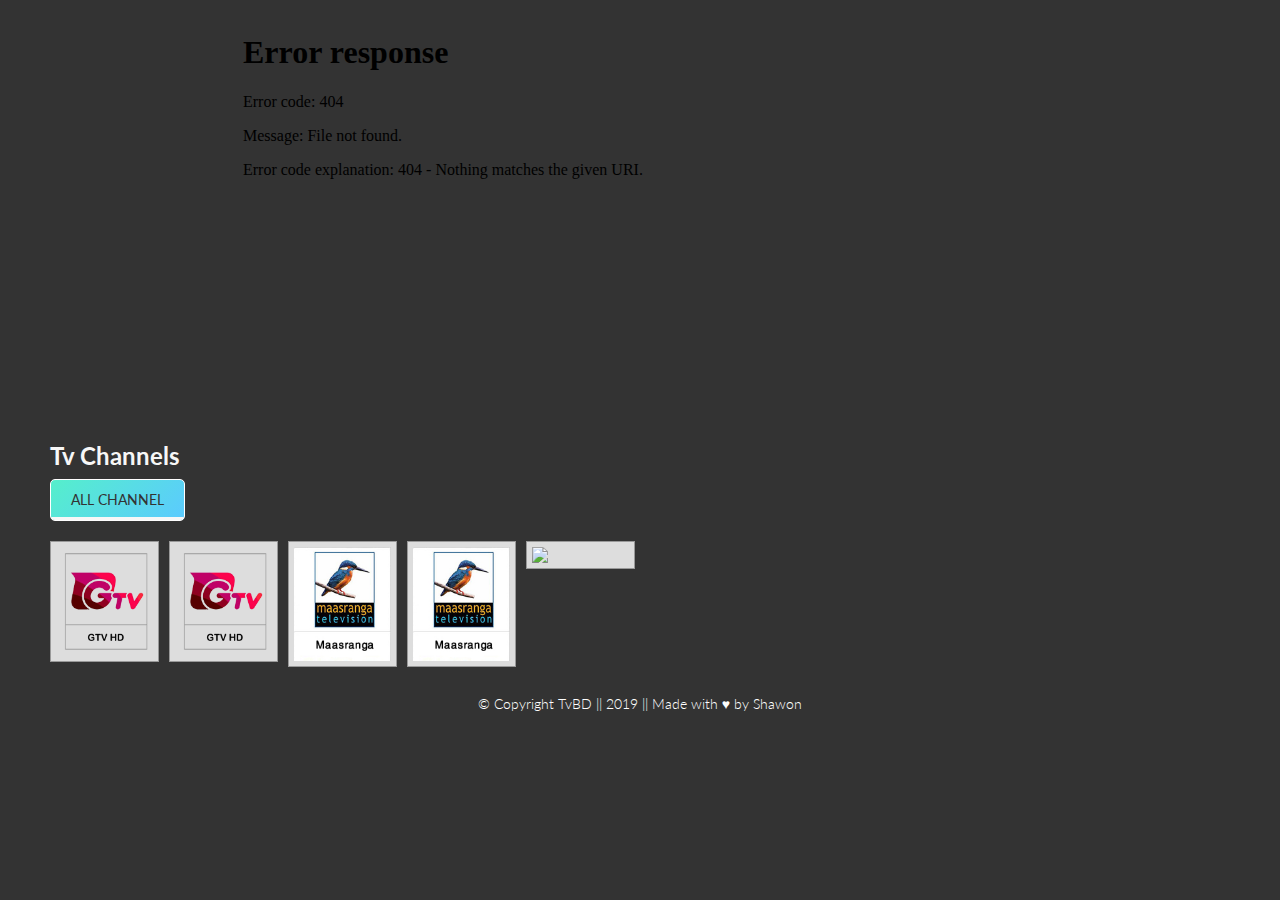
==== commit f0881e24: "Update index.html" ====
--- a/index.html
+++ b/index.html
@@ -5,7 +5,7 @@
   <meta http-equiv="X-UA-Compatible" content="IE=edge">
   <meta name="viewport" content="width=device-width, initial-scale=1">
 
-  <title>LiveCast Demo 2</title>
+  <title>Tvbd</title>
 
   <link href="https://fonts.googleapis.com/css?family=Lato:100,300,400,700,900&amp;subset=latin-ext" rel="stylesheet">
 
@@ -32,7 +32,7 @@
   <header>
     
   </header>
-  <iframe name="tv" class="ifream" src="http://plygig.com/tv/channels/gazi-tv.html" allowfullscreen></iframe>
+  <iframe name="tv" class="ifream" src="gazi-tv.html" allowfullscreen></iframe>
 
   <!-- <div class="player">
     <div class="flowplayer">
@@ -85,7 +85,7 @@
             
                 <div class="item bangla">
               <div class="item_content">
-                <a herf="#" onclick="tv.location.href='desports.html'"><img src="desport.jpg" class="img-responsive"></a>
+                <a herf="#" onclick="tv.location.href='desports.html'"><img src="dsport.jpg" class="img-responsive"></a>
               </div>
             </div>
             
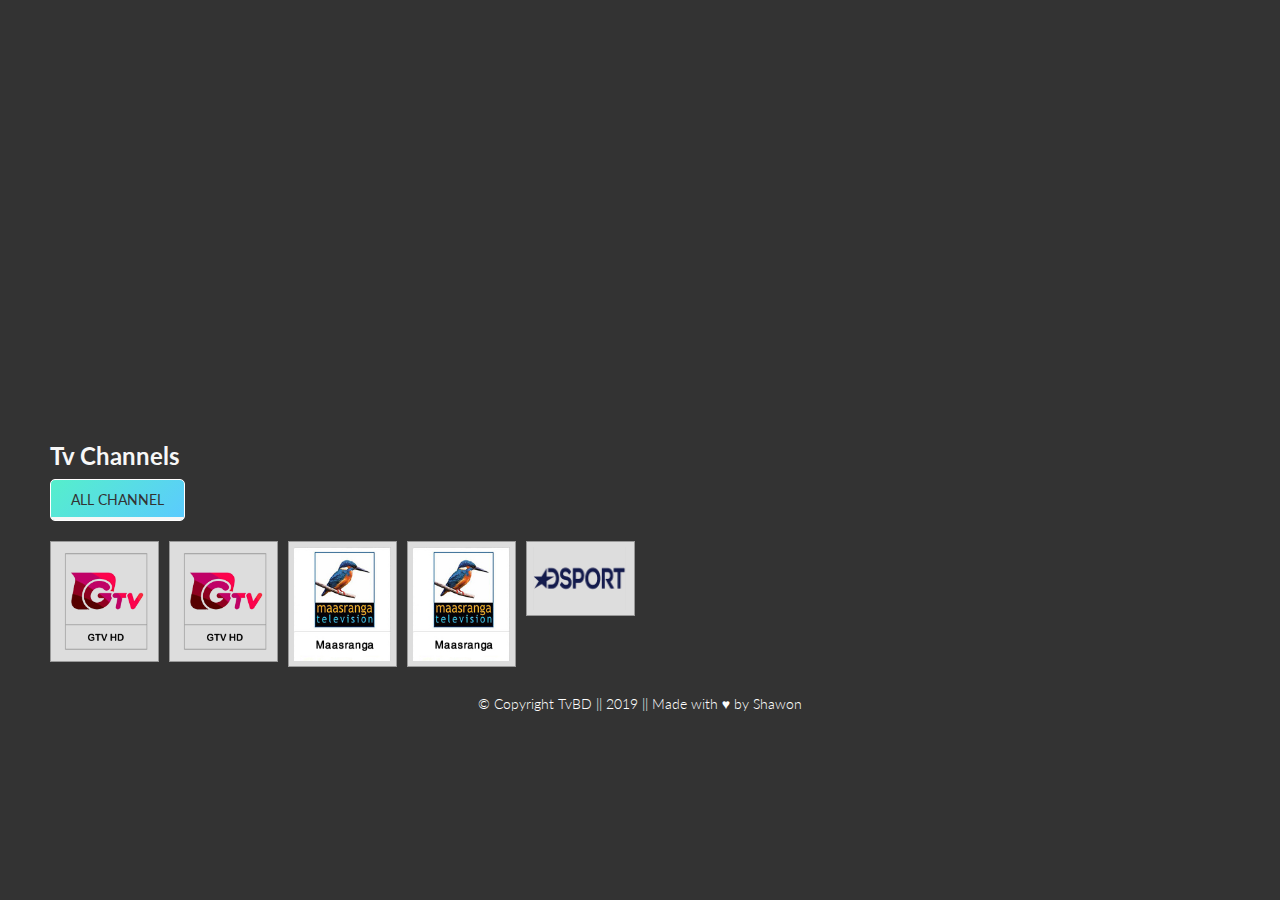
==== commit 2c0bfd6a: "Update index.html" ====
--- a/index.html
+++ b/index.html
@@ -85,7 +85,7 @@
             
                 <div class="item bangla">
               <div class="item_content">
-                <a herf="#" onclick="tv.location.href='desports.html'"><img src="dsport.jpg" class="img-responsive"></a>
+                <a herf="#" onclick="tv.location.href='desports.html'"><img src="dsport.png" class="img-responsive"></a>
               </div>
             </div>
             
